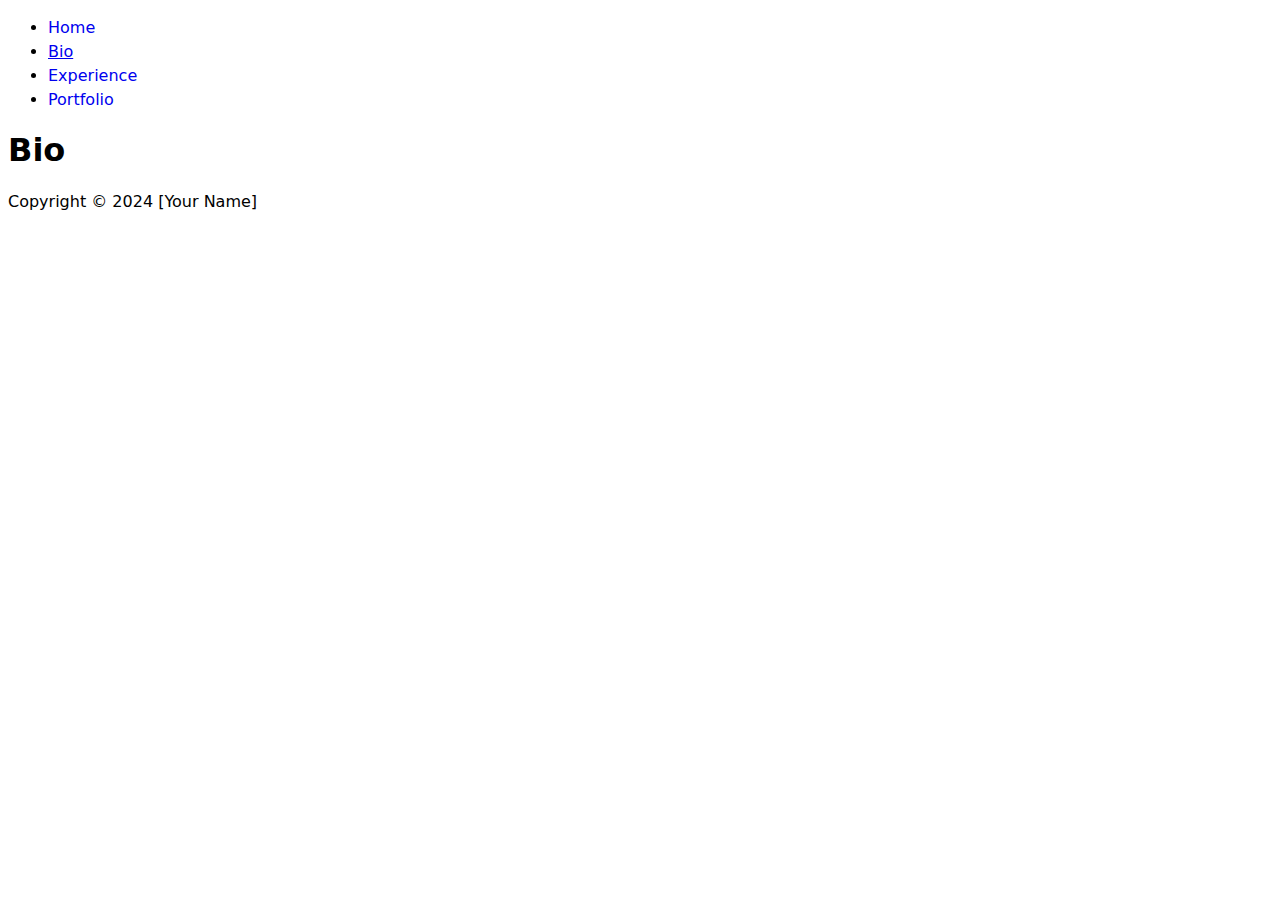
==== bio.html @ a4ec722c "Initial commit" ====
<!DOCTYPE html>
<html lang="en">

<head>
  <meta charset="UTF-8">
  <meta name="viewport" content="width=device-width, initial-scale=1.0">
  <title>Bio - [Your Name]</title>
  <link rel="stylesheet" href="style.css">
  <script defer src="script.js"></script>
</head>

<body>
  <header>
    <nav>
      <ul>
        <li>
          <a href="index.html">Home</a>
        </li>
        <li>
          <a href="bio.html" aria-current="page">Bio</a>
        </li>
        <li>
          <a href="experience.html">Experience</a>
        </li>
        <li>
          <a href="portfolio.html">Portfolio</a>
        </li>
      </ul>
    </nav>
  </header>

  <main>
    <h1>Bio</h1>
  </main>

  <footer>
    <p>Copyright &copy; 2024 [Your Name]</p>
  </footer>
</body>

</html>
---- style.css ----
* {
  box-sizing: border-box;
}

body {
  min-height: 100vh;
  line-height: 1.5;
  font-family: system-ui, -apple-system, BlinkMacSystemFont, "Segoe UI", Roboto,
    Oxygen, Ubuntu, Cantarell, "Open Sans", "Helvetica Neue", sans-serif;
}

h1,
h2,
h3,
h4,
h5,
h6 {
  line-height: 1.1;
  text-wrap: balance;
}

img {
  max-width: 100%;
}

nav a {
  text-decoration: none;
}

nav a:hover {
  text-decoration: underline;
}

/* Can be used to style the active navigation link. */
[aria-current="page"] {
  text-decoration: underline;
}
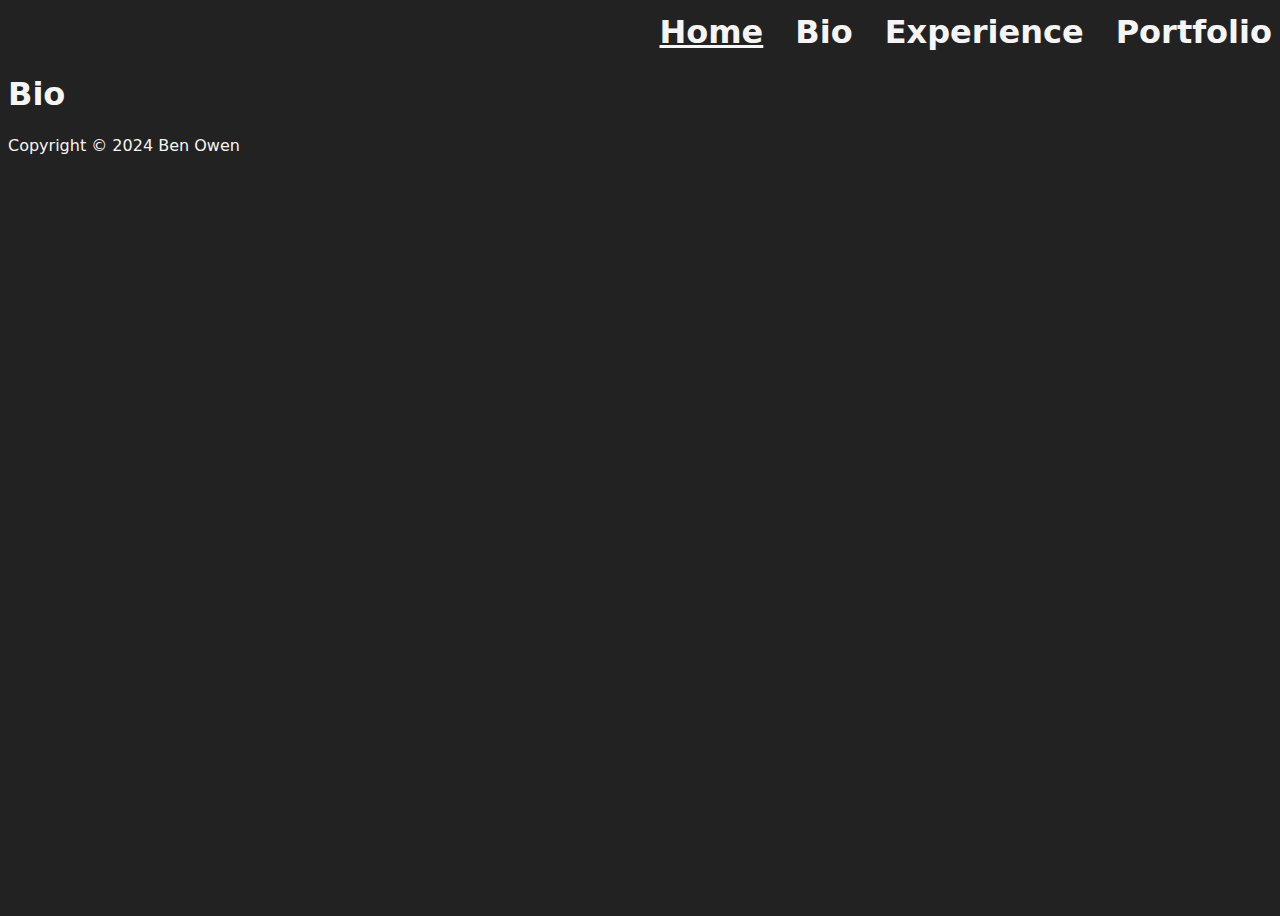
==== commit ddc4b282: "first commit" ====
--- a/bio.html
+++ b/bio.html
@@ -4,7 +4,7 @@
 <head>
   <meta charset="UTF-8">
   <meta name="viewport" content="width=device-width, initial-scale=1.0">
-  <title>Bio - [Your Name]</title>
+  <title>Bio - Ben Owen</title>
   <link rel="stylesheet" href="style.css">
   <script defer src="script.js"></script>
 </head>
@@ -12,20 +12,10 @@
 <body>
   <header>
     <nav>
-      <ul>
-        <li>
-          <a href="index.html">Home</a>
-        </li>
-        <li>
-          <a href="bio.html" aria-current="page">Bio</a>
-        </li>
-        <li>
-          <a href="experience.html">Experience</a>
-        </li>
-        <li>
-          <a href="portfolio.html">Portfolio</a>
-        </li>
-      </ul>
+      <a href="index.html" aria-current="page">Home</a>
+      <a href="bio.html">Bio</a>
+      <a href="experience.html">Experience</a>
+      <a href="portfolio.html">Portfolio</a>
     </nav>
   </header>
 
@@ -34,7 +24,7 @@
   </main>
 
   <footer>
-    <p>Copyright &copy; 2024 [Your Name]</p>
+    <p>Copyright &copy; 2024 Ben Owen</p>
   </footer>
 </body>
 
--- a/style.css
+++ b/style.css
@@ -3,6 +3,8 @@
 }
 
 body {
+  background-color: #222;
+  color: whitesmoke;
   min-height: 100vh;
   line-height: 1.5;
   font-family: system-ui, -apple-system, BlinkMacSystemFont, "Segoe UI", Roboto,
@@ -23,15 +25,24 @@
   max-width: 100%;
 }
 
+nav {
+  display: flex;
+  justify-content: flex-end;
+}
+
 nav a {
+  color: whitesmoke;
+  font-weight: bold;
+  font-size: 2rem;
   text-decoration: none;
+  padding-left: 2rem;
 }
 
 nav a:hover {
   text-decoration: underline;
 }
 
-/* Can be used to style the active navigation link. */
+
 [aria-current="page"] {
   text-decoration: underline;
 }
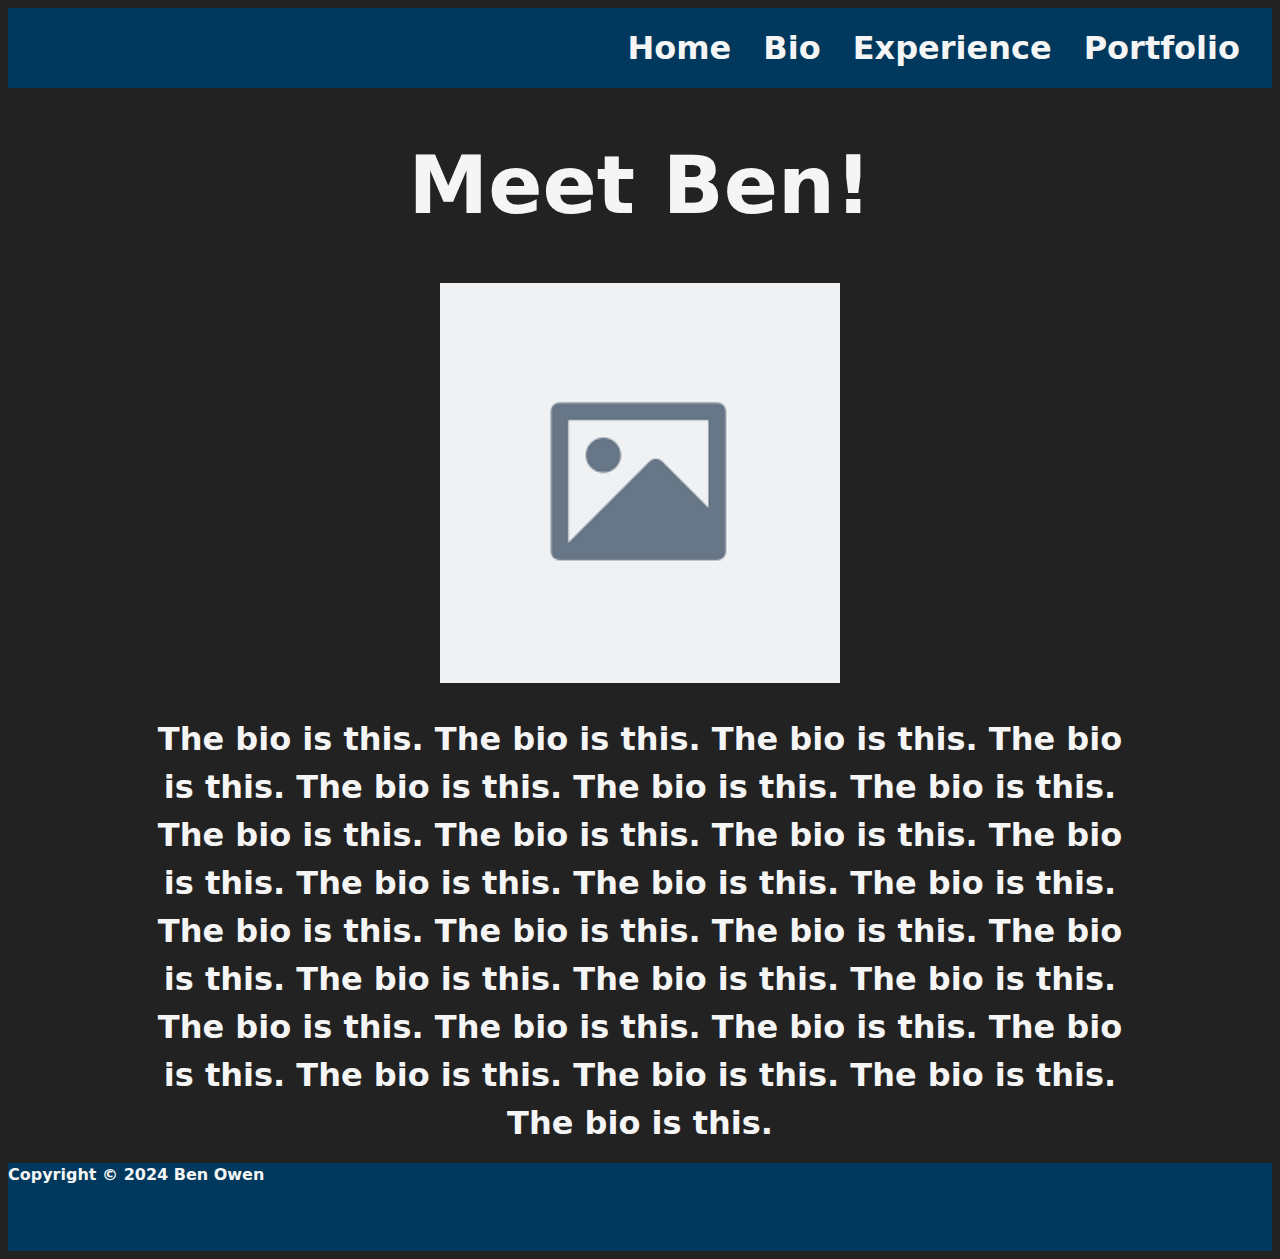
==== commit ba535d2e: "end of day 29/9/24" ====
--- a/bio.html
+++ b/bio.html
@@ -20,7 +20,13 @@
   </header>
 
   <main>
-    <h1>Bio</h1>
+    <h1 class="bio-heading">Meet Ben!</h1>
+      <img id="bio-placeholder" src="[data-uri]" alt="Placeholder image" width="400px" height="400px">
+        <div class="bio-text">
+          The bio is this. The bio is this. The bio is this. The bio is this. The bio is this. The bio is this. The bio is this. The bio is this. The bio is this. The bio is this. The bio is this. The bio is this. The bio is this. The bio is this. The bio is this. The bio is this. The bio is this. The bio is this. The bio is this. The bio is this. The bio is this. The bio is this. The bio is this. The bio is this. The bio is this. The bio is this. The bio is this. The bio is this. The bio is this. 
+        </div>
+
+
   </main>
 
   <footer>
--- a/style.css
+++ b/style.css
@@ -3,10 +3,12 @@
 }
 
 body {
+  background-image: url("https://codingweek.org/wp-content/uploads/2023/09/chris-ried-ieic5Tq8YMk-unsplash-scaled.jpg");
   background-color: #222;
   color: whitesmoke;
   min-height: 100vh;
   line-height: 1.5;
+  font-weight: bolder;
   font-family: system-ui, -apple-system, BlinkMacSystemFont, "Segoe UI", Roboto,
     Oxygen, Ubuntu, Cantarell, "Open Sans", "Helvetica Neue", sans-serif;
 }
@@ -21,6 +23,18 @@
   text-wrap: balance;
 }
 
+h1 {
+  font-size: 5rem;
+}
+
+h2 {
+  font-size: 2rem;
+}
+
+h3 {
+  font-size: 1.5 rem;
+}
+
 img {
   max-width: 100%;
 }
@@ -28,6 +42,11 @@
 nav {
   display: flex;
   justify-content: flex-end;
+  padding-right: 2rem;
+  padding-top: 1rem;
+  padding-bottom: 1rem;
+  background-color: rgb(0, 57, 93);
+  margin: 0;
 }
 
 nav a {
@@ -42,7 +61,76 @@
   text-decoration: underline;
 }
 
+.job-title {
+  color: rgb(0, 57, 93);
+}
 
-[aria-current="page"] {
-  text-decoration: underline;
+#home-placeholder {
+  float: right;;
 }
+
+#exp-button {
+  font-family: system-ui, -apple-system, BlinkMacSystemFont, "Segoe UI", Roboto,
+    Oxygen, Ubuntu, Cantarell, "Open Sans", "Helvetica Neue", sans-serif;
+  font-size: 1.5rem;
+  font-weight: bolder;
+  background-color: transparent;
+  color: rgb(0, 57, 93);
+  border: none;
+}
+
+.home-quotes {
+  font-size: 1.5rem;
+  padding-top: 30px;
+}
+
+.home-quote2 {
+  width: 1000px;
+  padding-left: 3rem;
+}
+
+.bio-heading {
+  text-align: center;
+}
+
+.bio-text {
+  font-size: 2rem;
+  margin: 0 auto;
+  text-align: center;
+  width: 1000px;
+  padding-top: 2rem;
+
+}
+
+#bio-placeholder {
+  display: block;
+  margin-left: auto;
+  margin-right: auto;
+}
+
+.exp-title {
+  margin-top: -0.25rem;
+  margin-bottom: -3rem;
+}
+
+.exp-logo {
+  float:right;
+}
+
+.exp-heading {
+  color: rgb(0, 57, 93);
+  font-size: 3.5rem;
+  margin-top: 4rem;
+  margin-bottom: 1rem;
+}
+
+.exp-desc {
+  font-size: 1.5rem;
+}
+
+
+footer {
+  background-color: rgb(0, 57, 93);
+  margin: 0;
+  padding-bottom: 3rem;
+}
